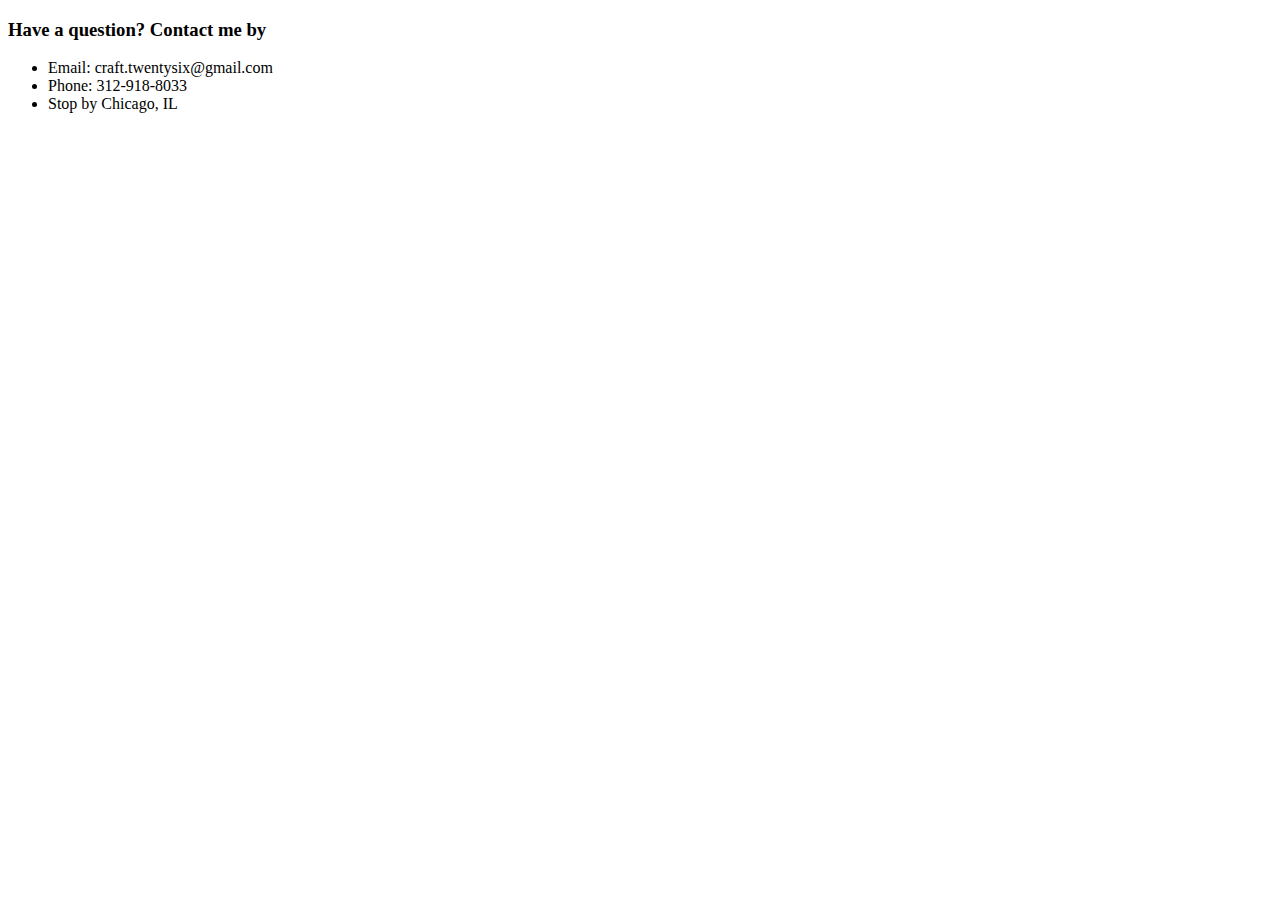
==== contact-me.html @ 97617acf "Uploaded starting files" ====
<!DOCTYPE html>
<html lang="en" dir="ltr">

<head>
  <meta charset="utf-8">
  <title>Craft 26 Contact Page</title>
</head>

<body>
  <h3>Have a question? Contact me by</h3>
  <ul>
    <li>Email: craft.twentysix@gmail.com</li>
    <li>Phone: 312-918-8033</li>
    <li>Stop by Chicago, IL </li>
  </ul>


</body>

</html>
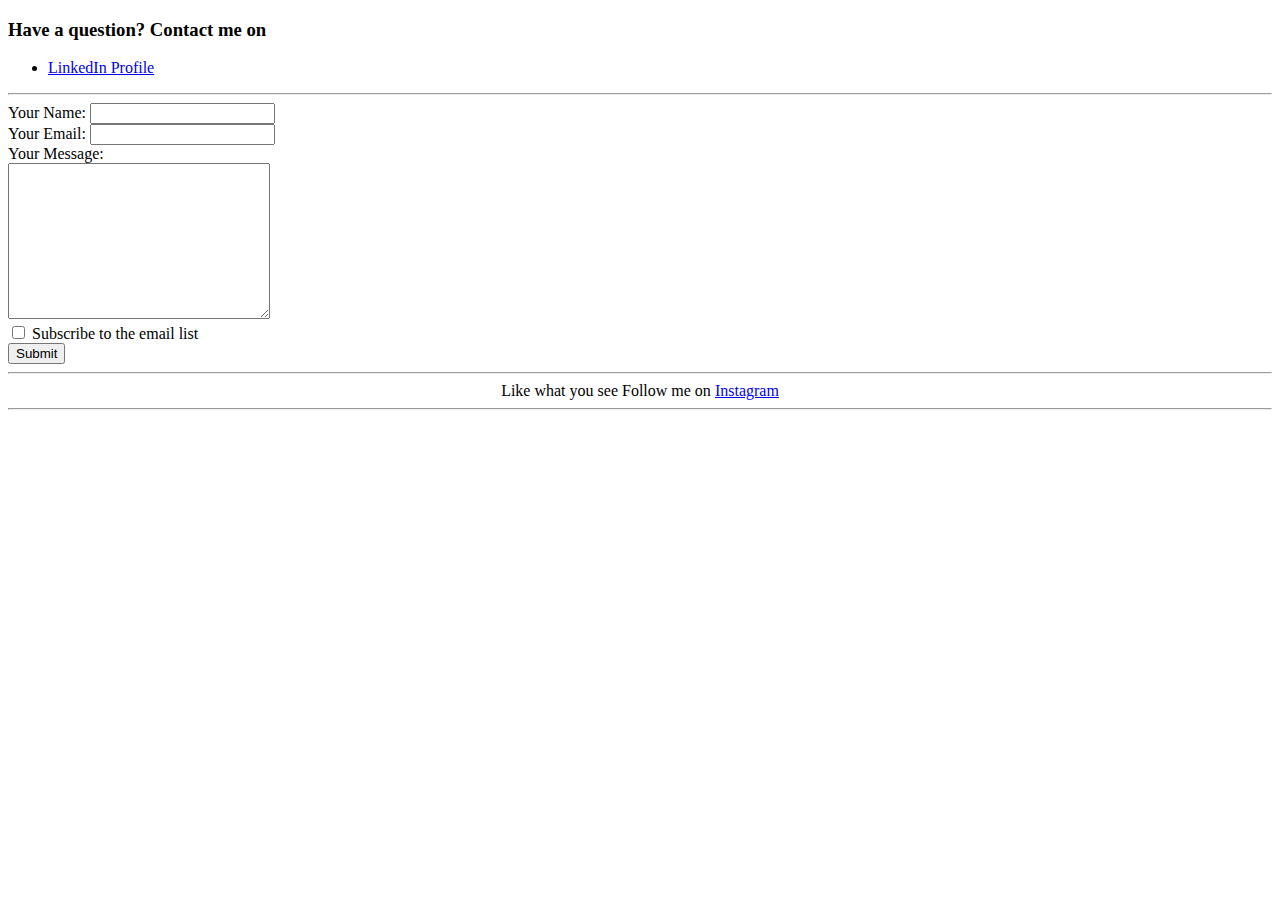
==== commit 37cf988c: "Uploaded updated html files" ====
--- a/contact-me.html
+++ b/contact-me.html
@@ -1,20 +1,42 @@
-<!DOCTYPE html>
-<html lang="en" dir="ltr">
-
-<head>
-  <meta charset="utf-8">
-  <title>Craft 26 Contact Page</title>
-</head>
-
-<body>
-  <h3>Have a question? Contact me by</h3>
-  <ul>
-    <li>Email: craft.twentysix@gmail.com</li>
-    <li>Phone: 312-918-8033</li>
-    <li>Stop by Chicago, IL </li>
-  </ul>
-
-
-</body>
-
-</html>
+<!DOCTYPE html>
+<html lang="en" dir="ltr">
+
+<head>
+  <meta charset="utf-8">
+  <title>Contact</title>
+</head>
+
+<body>
+  <h3>Have a question? Contact me on </h3>
+  <ul>
+    <li><a href="http://www.linkedin.com/in/tianna-carrington">LinkedIn Profile</a></li>
+  </ul>
+<hr>
+<form action="mailto:tianna.carrington@gmail.com" method="post" enctype="text/plain">
+  <label>Your Name:</label>
+  <input type="text" name="YourName" value>
+  <br>
+  <label>Your Email:</label>
+  <input type="email" name="YourEmail" value> 
+  <br>
+  <label>Your Message:</label> 
+  <br>
+  <textarea name="YourMessage" cols="30" rows="10"></textarea> 
+  <br>
+  <input type="checkbox" name="" id="">
+  <label>Subscribe to the email list</label> 
+  <br>
+  <input type="submit" name="" id=""> 
+  <br>
+   <hr>
+<center>
+  <label>Like what you see Follow me on</label>
+  <a href="https://www.instagram.com/simpletianna"> Instagram</a>
+
+</center>
+</form>
+
+<hr>
+</body>
+
+</html>
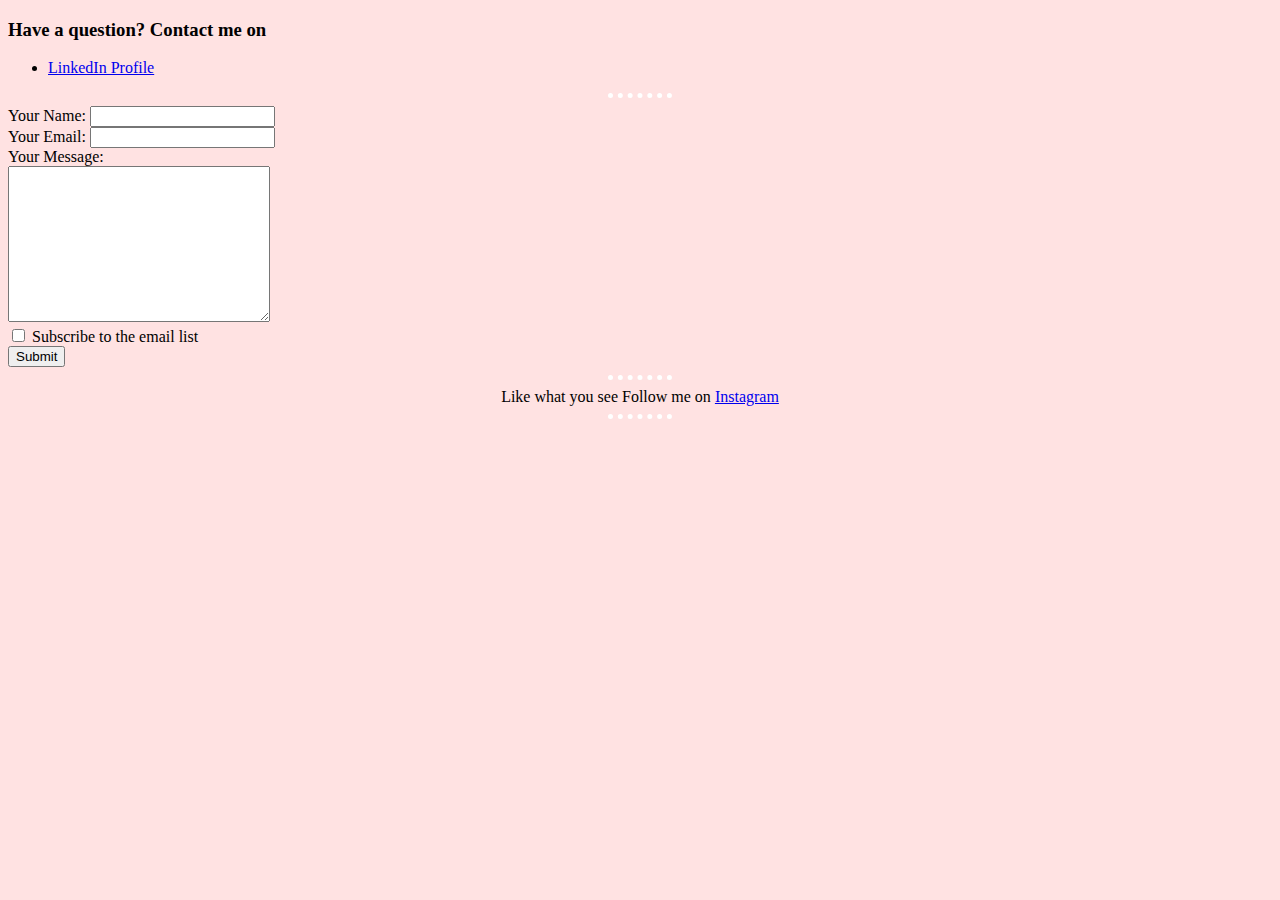
==== commit 4a55daf3: "Created a new folder called CSS" ====
--- a/contact-me.html
+++ b/contact-me.html
@@ -1,42 +1,43 @@
-<!DOCTYPE html>
-<html lang="en" dir="ltr">
-
-<head>
-  <meta charset="utf-8">
-  <title>Contact</title>
-</head>
-
-<body>
-  <h3>Have a question? Contact me on </h3>
-  <ul>
-    <li><a href="http://www.linkedin.com/in/tianna-carrington">LinkedIn Profile</a></li>
-  </ul>
-<hr>
-<form action="mailto:tianna.carrington@gmail.com" method="post" enctype="text/plain">
-  <label>Your Name:</label>
-  <input type="text" name="YourName" value>
-  <br>
-  <label>Your Email:</label>
-  <input type="email" name="YourEmail" value> 
-  <br>
-  <label>Your Message:</label> 
-  <br>
-  <textarea name="YourMessage" cols="30" rows="10"></textarea> 
-  <br>
-  <input type="checkbox" name="" id="">
-  <label>Subscribe to the email list</label> 
-  <br>
-  <input type="submit" name="" id=""> 
-  <br>
-   <hr>
-<center>
-  <label>Like what you see Follow me on</label>
-  <a href="https://www.instagram.com/simpletianna"> Instagram</a>
-
-</center>
-</form>
-
-<hr>
-</body>
-
-</html>
+<!DOCTYPE html>
+<html lang="en" dir="ltr">
+
+<head>
+  <meta charset="utf-8">
+  <title>Contact</title>
+  <link rel="stylesheet" href="css/styles.css">
+</head>
+
+<body>
+  <h3>Have a question? Contact me on </h3>
+  <ul>
+    <li><a href="http://www.linkedin.com/in/tianna-carrington">LinkedIn Profile</a></li>
+  </ul>
+<hr>
+<form action="mailto:tianna.carrington@gmail.com" method="post" enctype="text/plain">
+  <label>Your Name:</label>
+  <input type="text" name="YourName" value>
+  <br>
+  <label>Your Email:</label>
+  <input type="email" name="YourEmail" value>
+  <br>
+  <label>Your Message:</label>
+  <br>
+  <textarea name="YourMessage" cols="30" rows="10"></textarea>
+  <br>
+  <input type="checkbox" name="" id="">
+  <label>Subscribe to the email list</label>
+  <br>
+  <input type="submit" name="" id="">
+  <br>
+   <hr>
+<center>
+  <label>Like what you see Follow me on</label>
+  <a href="https://www.instagram.com/simpletianna"> Instagram</a>
+
+</center>
+</form>
+
+<hr>
+</body>
+
+</html>
--- a/css/styles.css
+++ b/css/styles.css
@@ -0,0 +1,12 @@
+body {
+    background-color: #FFE2E2;
+  }
+
+  hr {
+    border-style: none;
+    border-top-style: dotted;
+    border-width: 5px;
+    border-color: white;
+    width: 5%;
+    
+  }